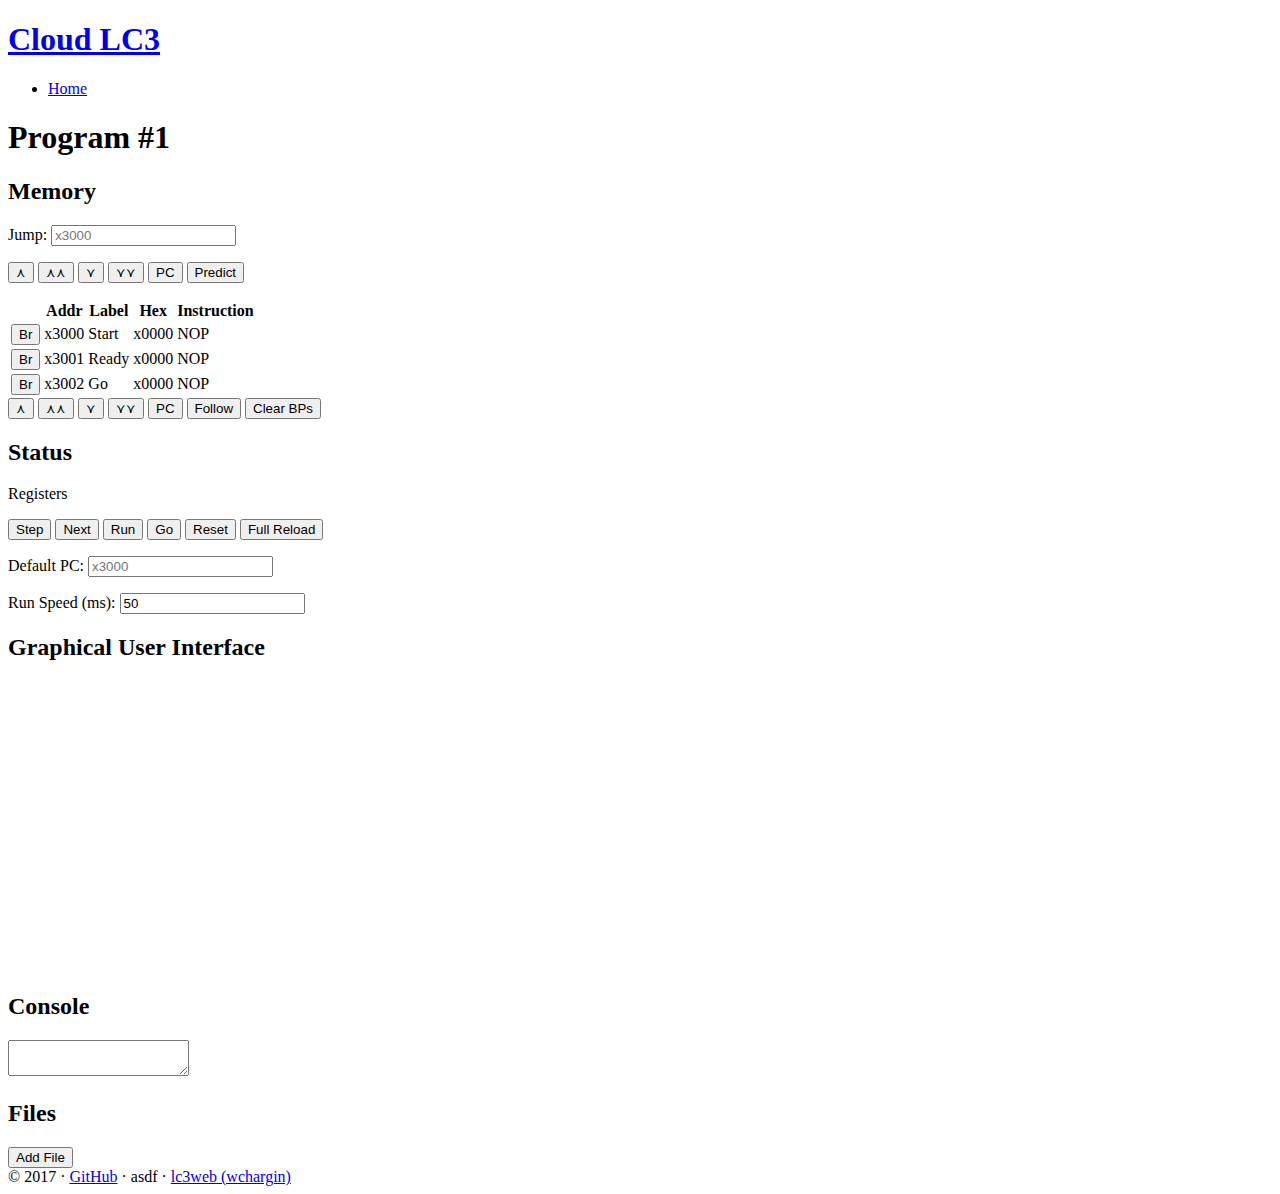
==== docs/index.html @ d8a5ed26 "Fixed docs header" ====
<!DOCTYPE html>
<html lang="en">
    <head>
        <title>LC3 Simulator</title>
        <meta charset="utf-8">
        <meta name="viewport" content="width=device-width, initial-scale=1">
        <meta name="description" content="">
        <link href="https://fonts.googleapis.com/css?family=Roboto+Mono" rel="stylesheet">
        <link href="https://fonts.googleapis.com/css?family=Roboto:400,700" rel="stylesheet">
        <link rel="shortcut icon" href="images/favicon.ico">
        <link rel="stylesheet" href="css/normalize.css">
        <link rel="stylesheet" href="css/main.css">
        <script src="js/jquery-1.12.4.min.js"></script>
    </head>
    <body>
        <header>
            <div class="wrapper">
                <h1><a href="index.html">Cloud LC3</a></h1>
                <nav>
                    <ul>
                        <li><a href="index.html">Home</a></li>
                    </ul>
                </nav>
            </div>
        </header>
        <main>
            <div class="wrapper">
                <h1>Program #1</h1>
                <div class="w50 left">
                    <section id="memory">
                        <h2>Memory</h2>
                        <div class="unit">
                            <div class="unit-header">
                                <label>Jump: <input id="memory-unit-jump" type="text" placeholder="x3000"></label>
                                <p>
                                <button onclick="shiftMemory(-1)">&cuwed;</button>
                                <button onclick="shiftMemory(-8)">&cuwed;&cuwed;</button>
                                <button onclick="shiftMemory(1)">&cuvee;</button>
                                <button onclick="shiftMemory(8)">&cuvee;&cuvee;</button>
                                <button onclick="setMemoryToPC()">PC</button>
                                <button onclick="togglePredict()">Predict</button>
                                </p>
                            </div>
                            <div class="unit-body">
                                <table id="memory-unit-memory">
                                    <tr>
                                        <th></th>
                                        <th>Addr</th>
                                        <th>Label</th>
                                        <th>Hex</th>
                                        <th>Instruction</th>
                                    </tr>
                                    <tr>
                                        <td><button id="memory-unit-breakpoint">Br</button></td>
                                        <td>x3000</td>
                                        <td>Start</td>
                                        <td>x0000</td>
                                        <td>NOP</td>
                                    </tr>
                                    <tr>
                                        <td><button id="memory-unit-breakpoint">Br</button></td>
                                        <td>x3001</td>
                                        <td>Ready</td>
                                        <td>x0000</td>
                                        <td>NOP</td>
                                    </tr>
                                    <tr>
                                        <td><button id="memory-unit-breakpoint">Br</button></td>
                                        <td>x3002</td>
                                        <td>Go</td>
                                        <td>x0000</td>
                                        <td>NOP</td>
                                    </tr>
                                </table>
                            </div>
                            <div class="unit-footer">
                                <button onclick="shiftMemory(-1)">&cuwed;</button>
                                <button onclick="shiftMemory(-8)">&cuwed;&cuwed;</button>
                                <button onclick="shiftMemory(1)">&cuvee;</button>
                                <button onclick="shiftMemory(8)">&cuvee;&cuvee;</button>
                                <button onclick="setMemoryToPC()">PC</button>
                                <button onclick="followPC()">Follow</button>
                                <button onclick="clearBreakPoints()">Clear BPs</button>
                            </div>
                        </div>
                    </section>
                </div>
                <div class="w50 right">
                    <section id="status">
                        <h2>Status</h2>
                        <div class="unit">
                            <div class="unit-header">
                                Registers
                            </div>
                            <div class="unit-body">
                                <table id="register-unit-register">
                                </table>
                            </div>
                            <div class="unit-footer">
                                <p>
                                <button onclick="step()">Step</button>
                                <button onclick="next()">Next</button>
                                <button onclick="run()">Run</button>
                                <button onclick="go()">Go</button>
                                <button onclick="reset()">Reset</button>
                                <button onclick="hardReset()">Full Reload</button>
                                </p>
                                <p><label>Default PC: <input id="register-unit-default-pc" type="text" placeholder="x3000"></label></p>
                                <p><label>Run Speed (ms): <input id="register-unit-default-run" type="text" placeholder="1000" value="50" class="short"></label></p>
                            </div>
                        </div>
                    </section>
                </div>
                <div class="w100">
                    <section id="gui">
                        <h2>Graphical User Interface</h2>
                        <div class="unit">
                            <div class="unit-body gui">
                                <canvas id="gui-output" width="512" height="288"></canvas>
                            </div>
                        </div>
                    </section>
                </div>
                <div class="w100">
                    <section id="console">
                        <h2>Console</h2>
                        <div class="unit">
                            <div class="unit-body console">
                                <textarea id="console-output"></textarea>
                            </div>
                        </div>
                    </section>
                </div>
                <div class="w100">
                    <section id="codeFiles">
                        <h2>Files</h2>
                    </section>
                    <section class="middle ounit">
                            <button onclick="appendFile()">Add File</button>
                    </section>
                </div>
            </div>
               <script src='programs/uppercase.js'></script>
        </main>
        <footer>
            &copy; 2017 &middot; <a href="https://github.com/LoganRickert/lc3-cloud">GitHub</a> &middot; asdf &middot; <a href="https://wchargin.github.io/lc3web/">lc3web (wchargin)</a>
        </footer>
        <script src="js/GUI.js"></script>
        <script src="js/Decoder.js"></script>
        <script src="js/AsmParser.js"></script>
        <script src="js/Memory.js"></script>
        <script src="js/CPU.js"></script>
        <script src="js/Machine.js"></script>
        <script src="js/main.js"></script>
    </body>
</html>
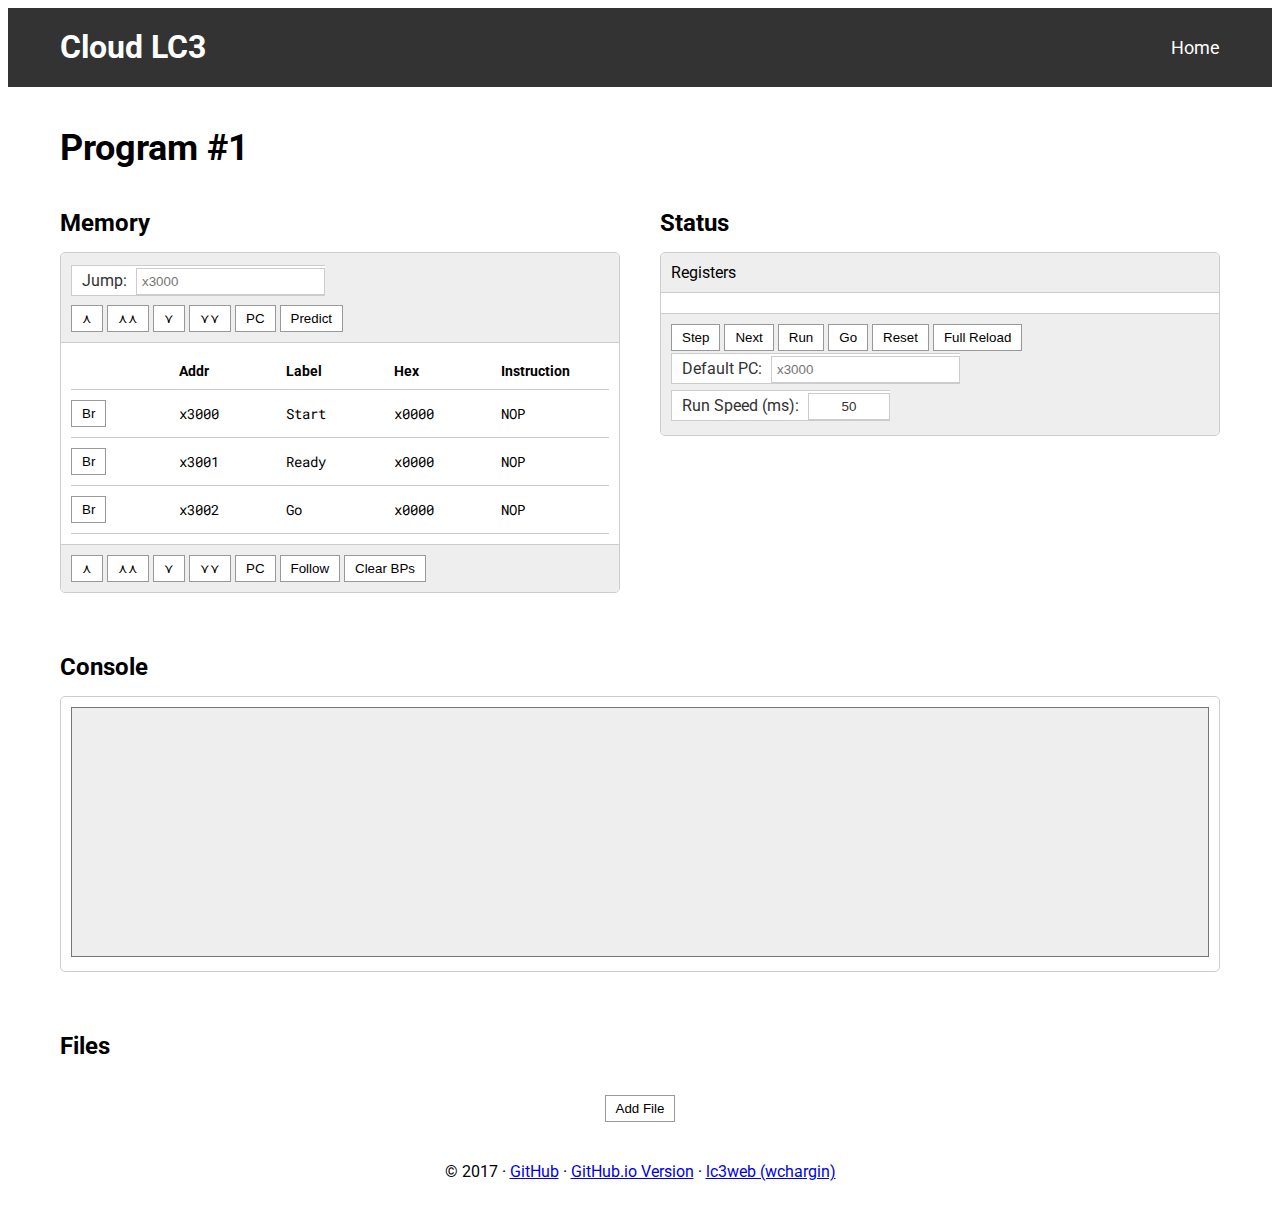
==== commit a3446abc: "Added ref and converter" ====
--- a/docs/index.html
+++ b/docs/index.html
@@ -144,7 +144,7 @@
                <script src='programs/uppercase.js'></script>
         </main>
         <footer>
-            &copy; 2017 &middot; <a href="https://github.com/LoganRickert/lc3-cloud">GitHub</a> &middot; asdf &middot; <a href="https://wchargin.github.io/lc3web/">lc3web (wchargin)</a>
+            &copy; 2017 &middot; <a target="_blank" href="https://github.com/LoganRickert/lc3-cloud">GitHub</a> &middot; <a target="_blank" href="https://loganrickert.github.io/lc3-cloud">GitHub.io Version</a> &middot; <a target="_blank" href="https://wchargin.github.io/lc3web/">lc3web (wchargin)</a>
         </footer>
         <script src="js/GUI.js"></script>
         <script src="js/Decoder.js"></script>
--- a/docs/css/main.css
+++ b/docs/css/main.css
@@ -0,0 +1,403 @@
+
+html {
+    background: #fff;
+    font-family: 'Roboto', sans-serif;
+    overflow-y: scroll;
+}
+
+h1, h2, h3, h4, p {
+    margin: 0;
+}
+
+main h1 {
+    padding: 40px 20px 20px;
+    font-size: 36px;
+}
+
+.wrapper {
+    max-width: 1200px;
+    margin: 0 auto;
+}
+
+header {
+    background: #333;
+    color: #eee;
+    overflow: hidden;
+    float: left;
+    width: 100%;
+}
+
+header h1 {
+    padding: 20px 0;
+    float: left;
+}
+
+header ul {
+    float: right;
+}
+
+header ul li {
+    list-style-type: none;
+    float: left;
+    font-size: 18px;
+    padding: 13px 0;
+}
+
+header a {
+    color: #fff;
+    text-decoration: none;
+    padding: 20px;
+    transition: background 0.25s ease;
+}
+
+header li a {
+    padding: 30px 20px;
+}
+
+header a:hover {
+    background: #222;
+}
+
+main {
+    clear: both;
+}
+
+main section {
+    padding: 20px;
+    box-sizing: border-box;
+}
+
+main .w50 {
+    width: 50%;
+}
+
+main .w100 {
+    clear: both;
+    max-width: 100%;
+}
+
+main .left {
+    float: left;
+}
+
+main .right {
+    float: right;
+}
+
+main .middle {
+    text-align: center;
+}
+
+main .short {
+    max-width: 70px;
+    text-align: center;
+}
+
+main h2 {
+    padding: 0 0 15px 0;
+}
+
+main .infolist li {
+    padding: 20px;
+    background: #eee;
+    list-style: none;
+    transition: background 0.25s ease;
+    font-size: 20px;
+    border-bottom: 1px solid #ccc;
+}
+
+main .infolist li:last {
+    border: none;
+}
+
+main .infolist li:hover {
+    background: #ddd;
+}
+
+main .infolist li a {
+    color: #333;
+    text-decoration: none;
+}
+
+main .infolist li:hover a {
+    font-weight: bold;
+}
+
+.unit {
+    background: #fff;
+    border-radius: 5px;
+    border: 1px solid #ccc;
+    margin: 0 0 20px 0;
+}
+
+.unit div {
+    padding: 10px;
+}
+
+.unit label {
+    color: #333;
+    background: #fff;
+    padding: 5px 0 5px 10px;
+    border-top: 1px solid #ccc;
+    border-left: 1px solid #ccc;
+    border-bottom: 1px solid #ccc;
+}
+
+.unit input[type=text] {
+    border: 1px solid #ccc;
+    padding: 5px;
+    margin: 5px 0 5px 5px;
+    color: #333;
+}
+
+.unit table {
+    width: 100%;
+    border-collapse: collapse;
+    table-layout: fixed;
+}
+
+.unit th {
+    font-weight: bold;
+}
+
+.unit th, .unit td {
+    text-align: left;
+    padding: 10px 0;
+    font-size: 14px;
+}
+
+.unit td {
+    font-family: 'Roboto Mono', monospace;
+}
+
+.unit tr {
+    border-bottom: 1px solid #ccc;
+}
+
+.unit .highlighted td {
+    color: #c0392b;
+}
+
+.unit button, .ounit button {
+    background: #fff;
+    padding: 5px 10px;
+    border: 1px solid #999;
+    outline: none;
+    cursor: pointer;
+}
+
+.unit .breakpoint {
+    background: #2c3e50;
+    color: #fff;
+    border: 1px solid #ccc;
+}
+
+.unit .code-edit textarea {
+    width: 100%;
+    max-width: 100%;
+    resize: none;
+    font-family: 'Roboto Mono', monospace;
+    font-size: 16px;
+    padding: 5px 5px 5px 30px;
+    box-sizing: border-box;
+    white-space: nowrap;
+    z-index: 0;
+    line-height: 24px;
+    font-size: 16px;
+    background: #333;
+    color: #eee;
+}
+
+.unit .line-numbers {
+    padding: 5px 10px;
+    position: absolute;
+    z-index: 1;
+    font-family: 'Roboto Mono', monospace;
+    white-space: pre;
+    line-height: 24px;
+    text-align: right;
+    font-size: 16px;
+    color: #8F908A;
+	border-right: 1px solid #464741;
+}
+
+.unit .line-warnings {
+    padding: 5px 10px;
+    position: absolute;
+    z-index: 2;
+    font-family: 'Roboto Mono', monospace;
+    white-space: pre;
+    line-height: 24px;
+    text-align: right;
+    font-size: 16px;
+    color: #e74c3c;
+}
+
+.tooltip {
+    background: #333;
+}
+
+.edittip {
+
+}
+
+.tooltiptext {
+    background-color: black;
+    color: #fff;
+    text-align: left;
+    margin: 10px 0 0 20px;
+    padding: 10px;
+    border-radius: 6px;
+    /*display: none;*/
+    position: absolute;
+    visibility: hidden;
+    overflow: hidden;
+    opacity: 0;
+    
+    transition: all 0.5s ease;
+}
+
+.tooltiptext input[type="text"] {
+    padding: 5px;
+    background: #fff;
+    color: #333;
+    margin: 0;
+    font-size: 16px;
+    width: 100px;
+}
+
+.tooltiptext button {
+    background: #fff;
+    color: #333;
+    padding: 5px;
+    margin: 0;
+    font-size: 16px;
+}
+
+.tooltip:hover .tooltiptext, .edittip:hover .tooltiptext {
+    /*display: inline;*/
+    visibility: visible;
+    opacity: 1;
+}
+
+.unit-header {
+    background: #eee;
+    border-top-left-radius: 5px;
+    border-top-right-radius: 5px;
+    border-bottom: 1px solid #ccc;
+}
+
+.unit-header p {
+    padding: 5px 0 0;
+}
+
+.unit-footer {
+    background: #eee;
+    border-bottom-left-radius: 5px;
+    border-bottom-right-radius: 5px;
+    border-top: 1px solid #ccc;
+}
+
+.ounit {
+    margin: 0;
+    padding: 0 20px 20px 20px;
+}
+
+.unit .console textarea {
+    width: 100%;
+    max-width: 100%;
+    height: 250px;
+    resize: none;
+    font-family: 'Roboto Mono', monospace;
+    font-size: 16px;
+    padding: 10px;
+    box-sizing: border-box;
+    white-space: nowrap;
+    z-index: 0;
+    line-height: 24px;
+    font-size: 16px;
+    background: #eee;
+    color: #333;
+}
+
+#gui {
+    display: none;
+}
+
+.unit .gui {
+    width: 512px;
+    height: 288px;
+    margin: 0 auto;
+}
+
+.unit .gui canvas {
+    width: 100%;
+    height: 100%;
+    padding: 0;
+    margin: 0;
+    background: #222;
+    
+}
+
+.sidebar nav {
+    min-width: 230px;
+    background: #eee;
+    padding: 10px 20px;
+    margin: 0;
+    border: 1px solid #ccc;
+    border-radius: 7px;
+}
+
+.sidebar nav h4 {
+    padding: 10px 0 0;
+    color: #333;
+}
+
+.sidebar nav ul li {
+    list-style-type: disc;
+    padding: 5px;
+}
+
+.sidebar nav ul li a {
+    color: #2980b9;
+    text-decoration: none;
+    transition: color 0.5s ease;
+}
+
+.sidebar nav ul li a:hover {
+    color: #111;
+}
+
+.res-wrap {
+    display: flex;
+    flex: 1;
+}
+
+.sidebar {
+    clear: left;
+    order: -1;
+}
+
+.res-content {
+    flex: 1;
+    order: 2;
+    padding: 20px;
+    font-size: 16px;
+    line-height: 26px;
+}
+
+.res-content p {
+    padding: 10px 0;
+}
+
+.res-content h2 {
+    padding: 10px 0;
+    margin: 0 0 0 0;
+    border-bottom: 1px solid #bbb;
+}
+
+footer {
+    clear: both;
+    text-align: center;
+    padding: 20px 0;
+}
